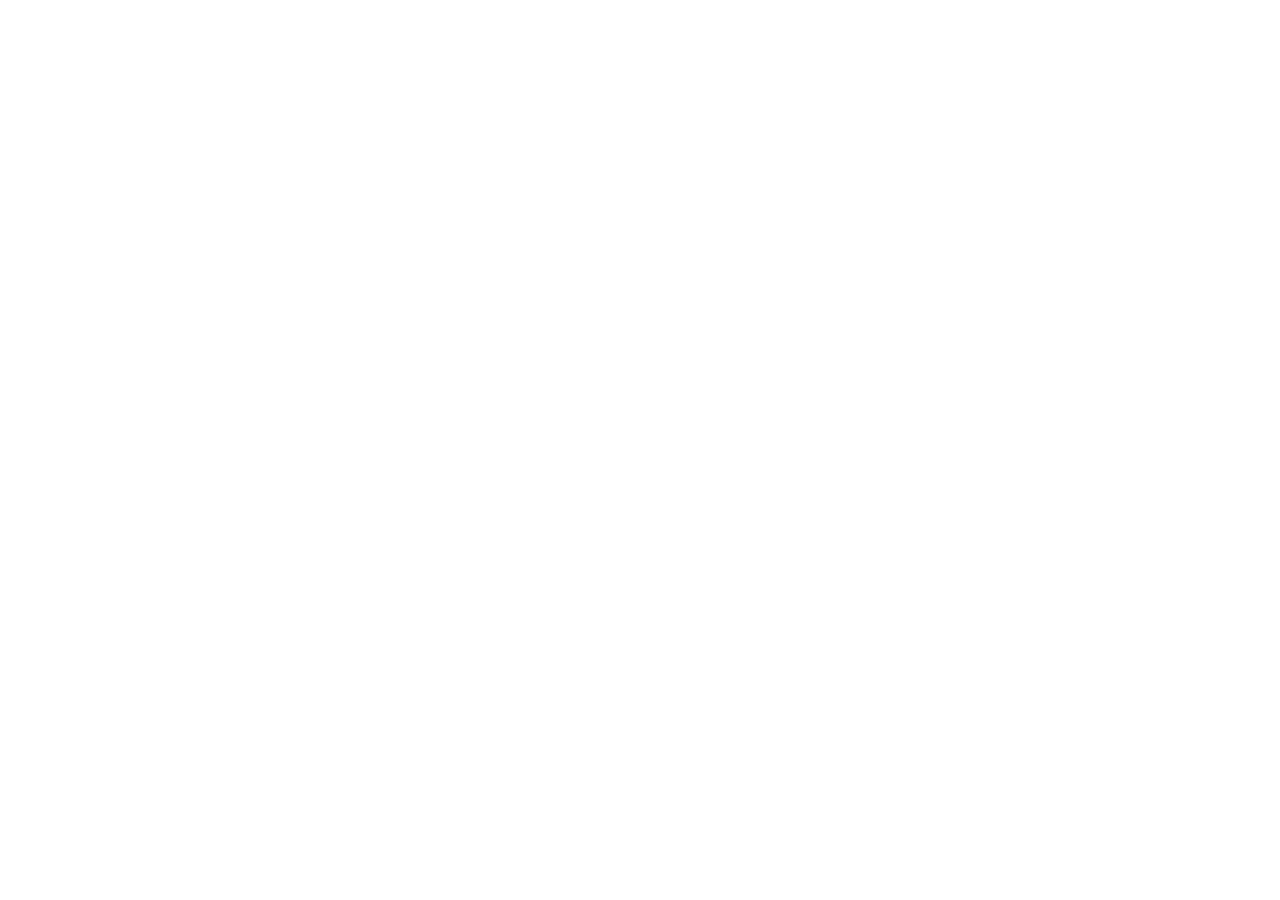
==== index.html @ 1d793acf "Distribution" ====
<!DOCTYPE html>
<html lang="en">
<head>
    <meta charset="UTF-8">
    <meta name="viewport" content="width=device-width, initial-scale=1.0">
    <title>xodus.lol</title>
    <link type="text/css" rel="stylesheet" href="styles.css">
    <script type="application/javascript" src="composeApp.js"></script>
</head>
<body>
</body>
</html>
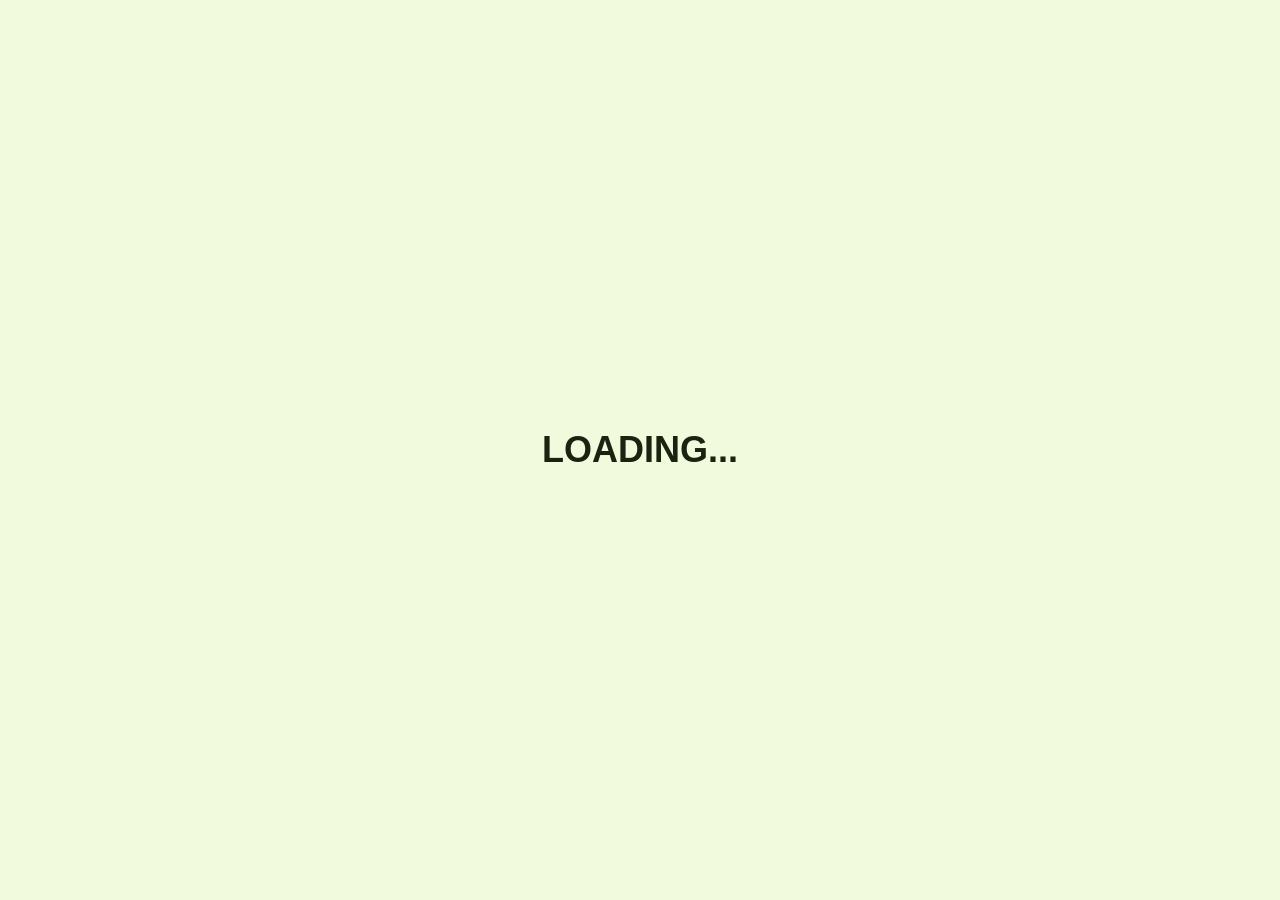
==== commit df16a87a: "Deploying to gh-pages from @ jtaeyeon05/xodus.lol@f51e1510ec02d2184a246ae26bd955947699830a 🚀" ====
--- a/index.html
+++ b/index.html
@@ -4,9 +4,28 @@
     <meta charset="UTF-8">
     <meta name="viewport" content="width=device-width, initial-scale=1.0">
     <title>xodus.lol</title>
+    <link rel="icon" href="./favicon.png"/>
     <link type="text/css" rel="stylesheet" href="styles.css">
+    <link rel="preload"
+          href="./composeResources/why_web.composeapp.generated.resources/font/Galmuri11.ttf"
+          as="fetch"
+          type="font/ttf"
+          crossorigin/>
+    <link rel="preload"
+          href="./composeResources/why_web.composeapp.generated.resources/font/Galmuri11-Bold.ttf"
+          as="fetch"
+          type="font/ttf"
+          crossorigin/>
+    <link rel="preload"
+          href="./composeResources/why_web.composeapp.generated.resources/font/Galmuri11-Condensed.ttf"
+          as="fetch"
+          type="font/ttf"
+          crossorigin/>
+</head>
+<body style="text-align: center; align-content: center">
+    <div id="compose-root"></div>
+    <p id="loader">LOADING</p>
+    <script src="script.js"></script>
     <script type="application/javascript" src="composeApp.js"></script>
-</head>
-<body>
 </body>
-</html>+</html>
--- a/styles.css
+++ b/styles.css
@@ -0,0 +1,54 @@
+@font-face {
+    font-family: 'Galmuri11';
+    src: url('./composeResources/why_web.composeapp.generated.resources/font/Galmuri11.ttf') format('truetype');
+    font-weight: normal;
+    font-style: normal;
+}
+
+@font-face {
+    font-family: 'Galmuri11-Bold';
+    src: url('./composeResources/why_web.composeapp.generated.resources/font/Galmuri11-Bold.ttf') format('truetype');
+    font-weight: bold;
+    font-style: normal;
+}
+
+@font-face {
+    font-family: 'Galmuri11-Condensed';
+    src: url('./composeResources/why_web.composeapp.generated.resources/font/Galmuri11-Condensed.ttf') format('truetype');
+    font-weight: normal;
+    font-style: normal;
+}
+
+html, body {
+    width: 100%;
+    height: 100%;
+    margin: 0;
+    padding: 0;
+    overflow: hidden;
+    background: #F1FADD;
+}
+
+#compose-root {
+    top: 0; left: 0;
+    width: 100%; height: 100%;
+    opacity: 0;
+    transition: opacity 0.3s ease-out;
+}
+
+#loader {
+    font-family: 'Mona12', sans-serif;
+    font-size: 36px;
+    font-weight: bold;
+    color: #1A2210;
+    background: #F1FADD;
+
+    position: fixed;
+    top: 0; left: 0;
+    width: 100% !important; height: 100% !important;
+    margin: 0;
+    padding: 0;
+    display: flex;
+    justify-content: center;
+    align-items: center;
+    z-index: 1;
+}
